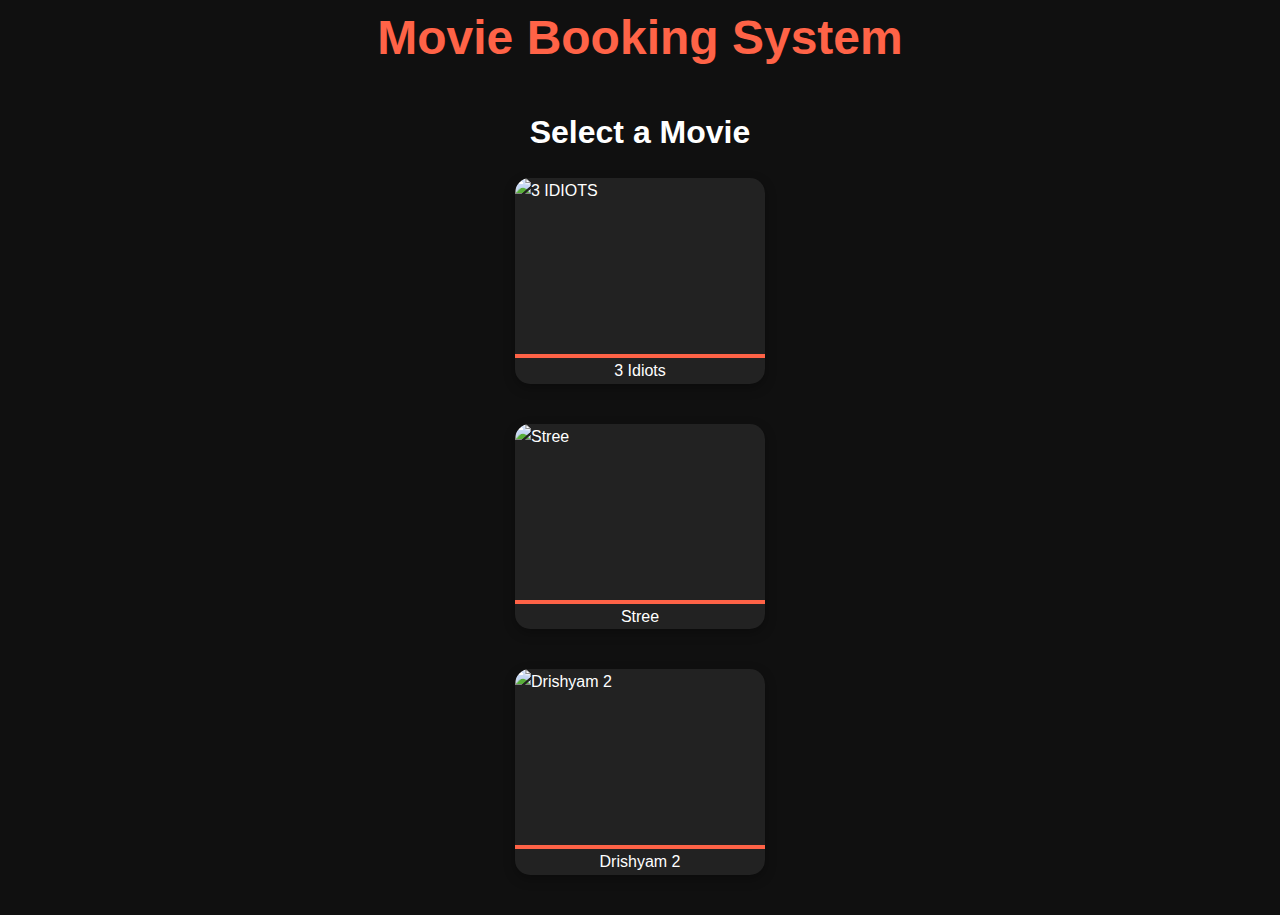
==== index.html @ bf56f0e4 "Final" ====
<!DOCTYPE html>
<html lang="en">
<head>
    <meta charset="UTF-8">
    <meta name="viewport" content="width=device-width, initial-scale=1.0">
    <title>Select a Movie</title>
    <link rel="stylesheet" href="styles.css">
</head>
<body>
    <header>
        <h1>Movie Booking System</h1>
    </header>

    <main>
        <h2>Select a Movie</h2>
        <div class="movies-grid">
            <div class="movie-card" onclick="selectMovie('3 Idiots')">
                <img src="https://m.media-amazon.com/images/M/MV5BMTMyOTg0ODQ1OF5BMl5BanBnXkFtZTcwNjc0NTMwNQ@@._V1_QL75_UX207_.jpg" alt="3 IDIOTS">
                <p>3 Idiots</p>
            </div>
            <div class="movie-card" onclick="selectMovie('Stree')">
                <img src="https://m.media-amazon.com/images/M/MV5BMjAxODFjMWUtOGQ5Zi00YWMyLWFlMjYtNWRkY2M5Y2Y0ZmRkXkEyXkFqcGc@._V1_QL75_UX139_.jpg" alt="Stree">
                <p>Stree</p>
            </div>
            <div class="movie-card" onclick="selectMovie('Drishyam 2')">
                <img src="https://m.media-amazon.com/images/M/MV5BZDVlMTQxOTYtZTJmZC00MzVkLWJiODAtMmYyMTRhMTYwMjM2XkEyXkFqcGc@._V1_QL75_UX174_.jpg" alt="Drishyam 2">
                <p>Drishyam 2</p>
            </div>
        </div>
    </main>

    <script src="script.js"></script>
</body>
</html>
---- styles.css ----
* {
    margin: 0;
    padding: 0;
    box-sizing: border-box;
    font-family: 'Open Sans', sans-serif;
}

body {
    background-color: #101010;
    color: #fff;
    line-height: 1.6;
    font-size: 16px;
    display: flex;
    justify-content: center;
    align-items: center;
    min-height: 100vh;
    flex-direction: column;
}

.container {
    width: 90%;
    max-width: 1200px;
    margin: 50px auto;
    padding: 30px;
    background-color: #181818;
    border-radius: 12px;
    box-shadow: 0 0 15px rgba(0, 0, 0, 0.3);
    display: flex;
    flex-direction: column;
    align-items: center;
}


h1 {
    font-size: 3rem;
    color: #FF6347;
    text-align: center;
    margin-bottom: 30px;
    font-weight: 700;
}

h2 {
    font-size: 2rem;
    color: #FFFFFF;
    margin-bottom: 20px;
    text-align: center;
    font-weight: 600;
}


.movie-card {
    width: 250px;
    background-color: #222222;
    border-radius: 15px;
    margin-bottom: 40px;
    overflow: hidden;
    cursor: pointer;
    transition: transform 0.3s ease, box-shadow 0.3s ease;
    display: flex;
    flex-direction: column;
    align-items: center;
    box-shadow: 0 4px 12px rgba(0, 0, 0, 0.3);
}

.movie-card img {
    width: 100%;
    height: 180px;
    object-fit: cover;
    border-bottom: 4px solid #FF6347;
}

.movie-card h2 {
    text-align: center;
    padding: 15px;
    background-color: #333333;
    font-size: 1.4rem;
    color: #FFF;
    width: 100%;
    transition: background-color 0.3s ease;
}

.movie-card:hover {
    transform: scale(1.05);
    box-shadow: 0 8px 16px rgba(0, 0, 0, 0.5);
}

.movie-card:hover h2 {
    background-color: #FF6347;
}


.select-time-section form {
    display: flex;
    flex-direction: column;
    align-items: center;
    width: 100%;
    gap: 20px;
    margin-top: 20px;
}

.select-time-section label {
    font-size: 1.1rem;
    color: #FFF;
    margin-bottom: 8px;
    font-weight: 600;
}

.select-time-section input {
    width: 250px;
    padding: 12px;
    border-radius: 8px;
    border: 2px solid #444444;
    background-color: #2C2C2C;
    color: #fff;
    font-size: 1rem;
    transition: border-color 0.3s ease;
    text-align: center;
}

.select-time-section input:focus {
    border-color: #FF6347;
    outline: none;
}

button {
    background-color: #FF6347;
    border: none;
    padding: 15px 30px;
    color: #fff;
    font-size: 1.2rem;
    font-weight: 600;
    border-radius: 8px;
    cursor: pointer;
    transition: background-color 0.3s ease;
    width: 100%;
    margin-top: 20px;
}

button:hover {
    background-color: #E5533C;
}

button:disabled {
    background-color: #2C2C2C;
    cursor: not-allowed;
}


.seat-container {
    display: grid;
    grid-template-columns: repeat(5, 1fr);
    gap: 25px;
    justify-items: center;
    margin-top: 30px;
    margin-bottom: 30px;
}

.seat {
    width: 70px;
    height: 70px;
    background-color: #333;
    border-radius: 8px;
    display: flex;
    justify-content: center;
    align-items: center;
    color: white;
    font-weight: bold;
    font-size: 1.2rem;
    cursor: pointer;
    transition: background-color 0.3s ease, transform 0.3s ease;
}

.seat:hover {
    transform: scale(1.1);
    background-color: #FF6347;
}

.seat.selected {
    background-color: #228B22;
}

.seat.booked {
    background-color: #A9A9A9;
    cursor: not-allowed;
}

button:disabled {
    background-color: #2C2C2C;
    cursor: not-allowed;
}


@media only screen and (max-width: 768px) {
    .movie-cards {
        flex-direction: column;
        align-items: center;
    }

    .movie-card {
        width: 90%;
        margin-bottom: 20px;
    }

    .select-time-section form {
        width: 80%;
    }

    .seat-container {
        grid-template-columns: repeat(4, 1fr);
    }

    button {
        width: 100%;
    }
}

@media only screen and (max-width: 480px) {
    h1 {
        font-size: 2.2rem;
    }

    h2 {
        font-size: 1.6rem;
    }

    .movie-card {
        width: 100%;
        margin-bottom: 20px;
    }

    .seat-container {
        grid-template-columns: repeat(3, 1fr);
    }
}
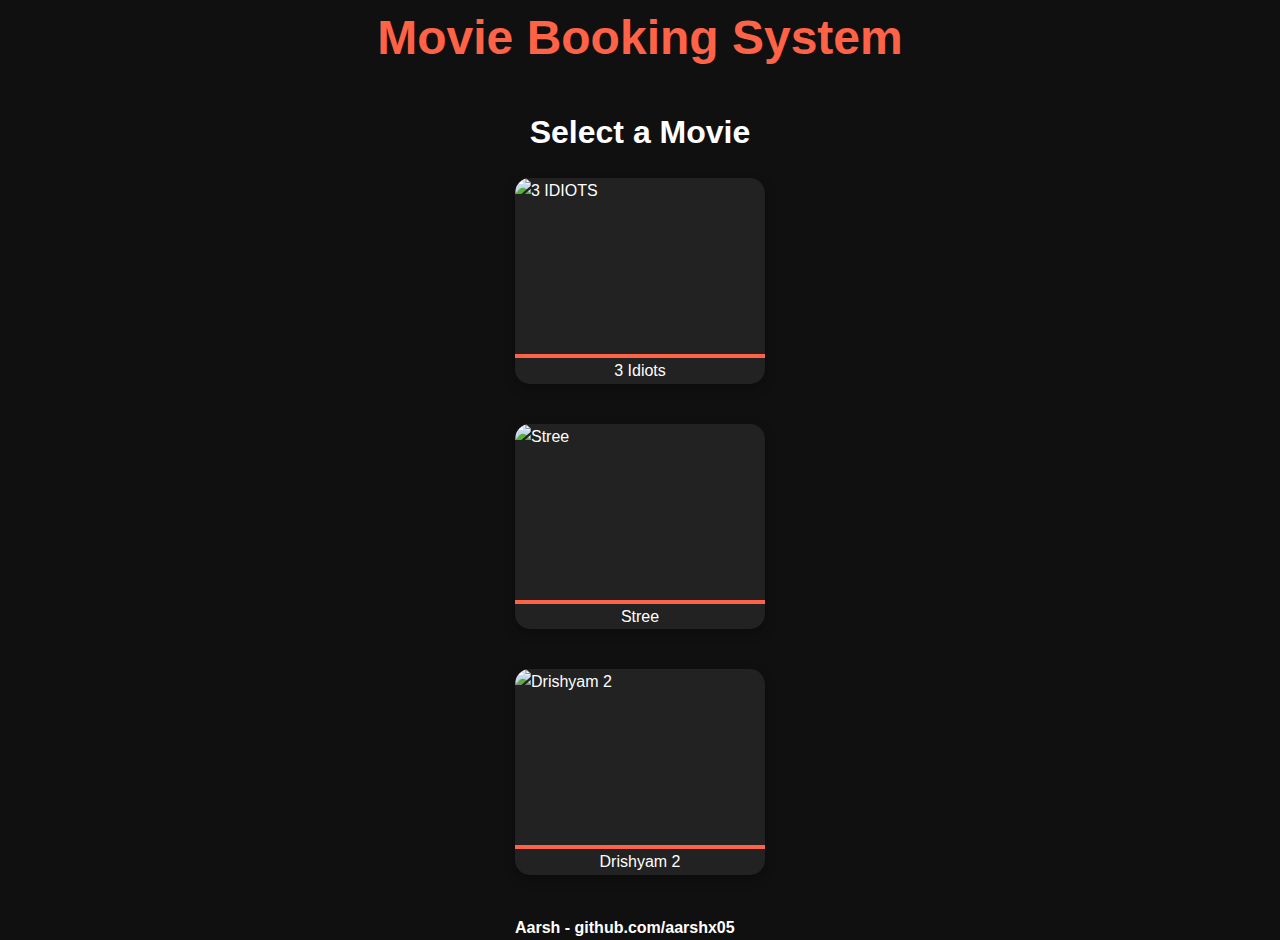
==== commit 32c8942b: "Update index.html" ====
--- a/index.html
+++ b/index.html
@@ -3,7 +3,7 @@
 <head>
     <meta charset="UTF-8">
     <meta name="viewport" content="width=device-width, initial-scale=1.0">
-    <title>Select a Movie</title>
+    <title>Aarsh - Movie Booking System</title>
     <link rel="stylesheet" href="styles.css">
 </head>
 <body>
@@ -27,6 +27,7 @@
                 <p>Drishyam 2</p>
             </div>
         </div>
+        <h4>Aarsh - github.com/aarshx05</h4>
     </main>
 
     <script src="script.js"></script>
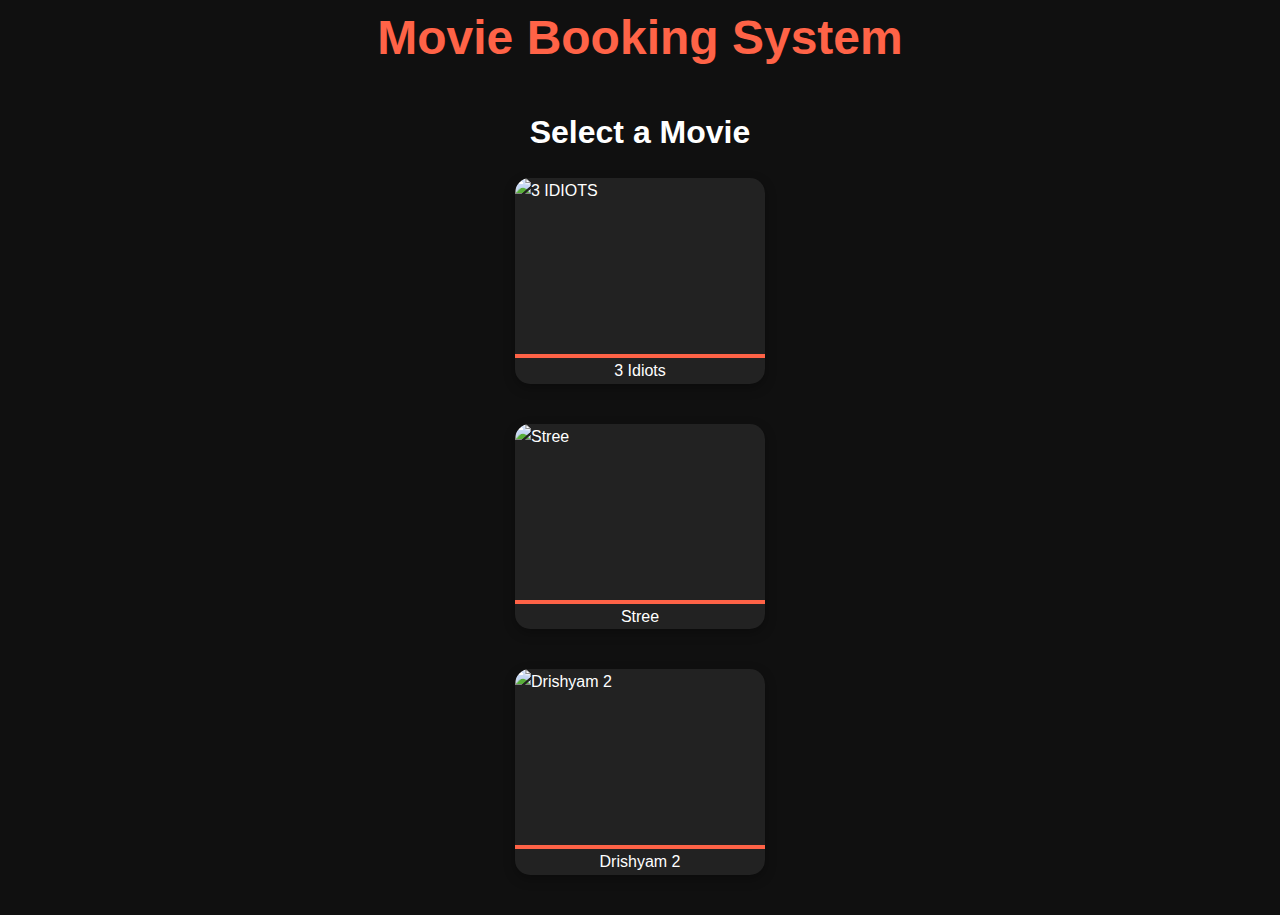
==== commit 6c3a6aa2: "Update index.html" ====
--- a/index.html
+++ b/index.html
@@ -27,7 +27,7 @@
                 <p>Drishyam 2</p>
             </div>
         </div>
-        <h4>Aarsh - github.com/aarshx05</h4>
+        
     </main>
 
     <script src="script.js"></script>
--- a/styles.css
+++ b/styles.css
@@ -39,7 +39,7 @@
     font-weight: 700;
 }
 
-h2 {
+h2,h4 {
     font-size: 2rem;
     color: #FFFFFF;
     margin-bottom: 20px;
